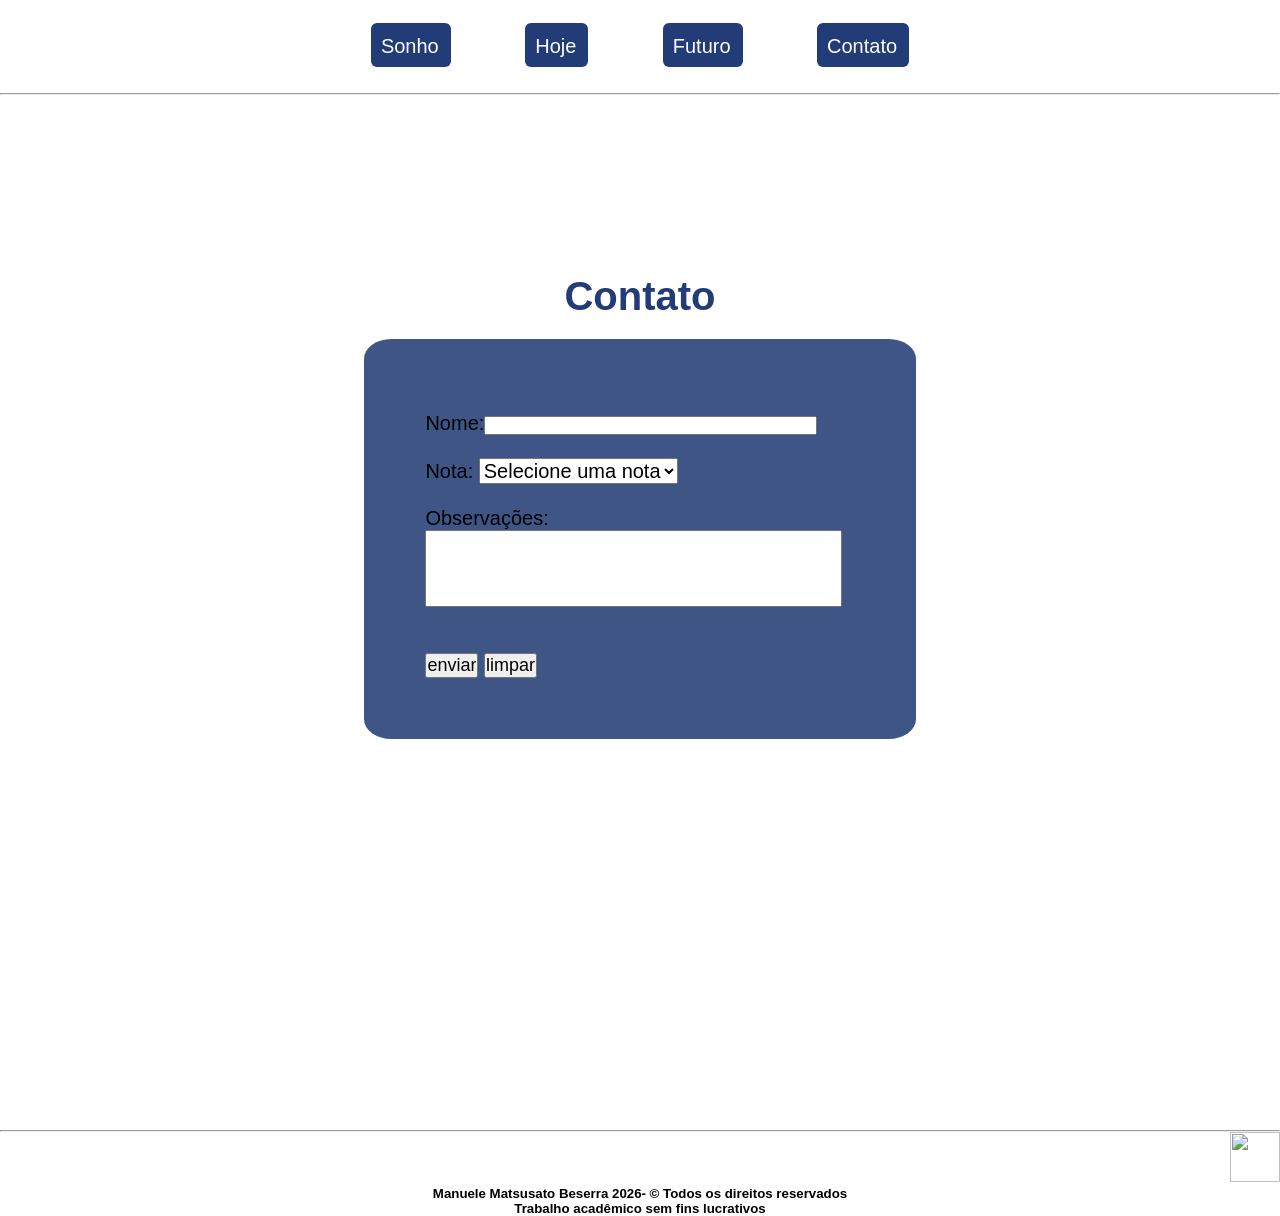
==== contato.html @ c13c302e "Add files via upload" ====
<!DOCTYPE html>
<html lang="pt-br">
    <head>
        <title>
            Nem todos os sonhos permanecem
        </title>
        <meta charset="UTF-8">
        <link rel="icon" type="image/jpg" href="img/tototo.jpg">
        <link rel="stylesheet" type="text/css" href="style.css">
		<script language="javascript" type="text/javascript">
			function validar(){
                var nome = usuario.nome.value;
                var nota = usuario.nota.value;

                if(nome=="")
                {
                    alert('Preencha o CAMPO DO NOME!!!');
                    usuario.nome.focus();
                    return false;
                }
                if(nota=="")
                {
                    alert('Selecione uma NOTA!!!');
                    usuario.nota.focus();
                    return false;
                }
                return true;
            }
            function processarform(){
				if(validar()){
					alert("Dados enviados com sucesso!");
					user.reset();
				}
				return false;
			}
        </script>
    </head>
    <body>
        <header>
            <div>
                <ul class="menu">
                    <li><a href="index.html">Sonho</a></li>
                    <li><a href="hoje.html">Hoje</a></li>
                    <li><a href="futuro.html">Futuro</a></li>
                    <li><a href="contato.html">Contato</a></li>
                </ul><hr>
            </div>
        </header>
		<main>
			<div class="cor">
				<h1>
					Contato
				</h1>
				<form name="usuario" onsubmit="return processarform()" method="post">
					Nome:<input name="nome" type="text" size="40" maxlength="40"><br><br>
					Nota:
					<select name="nota">
						<option value="">Selecione uma nota</option>
						<option value="0">0</option>
						<option value="1">1</option>
						<option value="">2</option>
						<option value="3">3</option>
						<option value="4">4</option>
						<option value="5">5</option>
					</select><br><br>
					Observações: <textarea cols="50" rows="5" name="comentario"></textarea><br><br>
					<input name="Enviar" type="submit" value="enviar" onclick="return validar()">
					<input name="Limpar" type="reset" value="limpar">
				</form>
			</div>
		</main>
		<footer><hr class="nana">
			<div>
				<a href="#">
					<img src="img/seta.jpg" width="3%"/>
				</a>
			</div>
            <h5 class="name">
                Manuele Matsusato Beserra 2026- &copy Todos os direitos reservados <br> Trabalho acadêmico sem fins lucrativos
            </h5>
        </footer>
    </body>
</html>
---- style.css ----
*{
    margin: 0px;
    padding: 0px;
    font-family: sans-serif;
    text-decoration: none;
    outline: none;
    user-select: none; 
}

ul.menu{
    text-align:center;
}

ul.menu li{
    display: inline-block;
    margin:35px; 
}

ul.menu li a {
    color: white;
    font-size: 20px;
    border-radius: 6px;
    background-color: rgb(33, 60, 119);
    padding: 12px 12px 10px 10px;
}

ul.menu li a:hover
{
    background-color: rgb(62, 85, 134);
}
main{
	background:url("img/fundo.jpg");
	background-position: center;
    background-repeat: no-repeat;
	background-size: cover;
    min-height: 115vh;
}
h1{
	font-size:40px;
	color: rgb(33, 60, 119);
	margin-bottom: 20px;
}
p{
	font-size: 20px;
	color: #4F4F4F;
	margin-bottom: 15px;
}
h5.name{
    text-align:center
}
img.eu {
    transition: 0.3s;
	width: 25%;
    height: 25%;
    object-fit: cover;
	border-radius:10px;
}

img.eu:hover {
    transform: translateY(-8px) scale(1.05);
    box-shadow: 0 16px 16px rgba(0, 0, 0, 0);
    border-radius: 10px;
}
form{
	background-color: rgb(62, 85, 134);
	padding: 6% 6% 5% 5%;
	border-radius: 5% ;
	font-size: 20px;
}
select{
	font-size:20px;
}
input[type="submit"], 
input[type="reset"], 
button {
    font-size: 18px;
    cursor: pointer;
}

textarea{
	resize: none;
	display: flex;
	align-items: flex-start;
}
footer div{
	text-align: right;
}

footer img{
	width: 50px;
	height: 50px;
}
.fil{
	display: flex;
    align-items: row;
    gap: 60px;
	justify-content:center;
	padding: 15% 30px 30px 30px;
}
.fila{
	text-align: center;
	padding: 14% 30px 30px 30px;
}
.cor{
    display: flex;
    flex-direction: column;
    align-items: center;
	padding: 14% 30px 60px 30px;
}
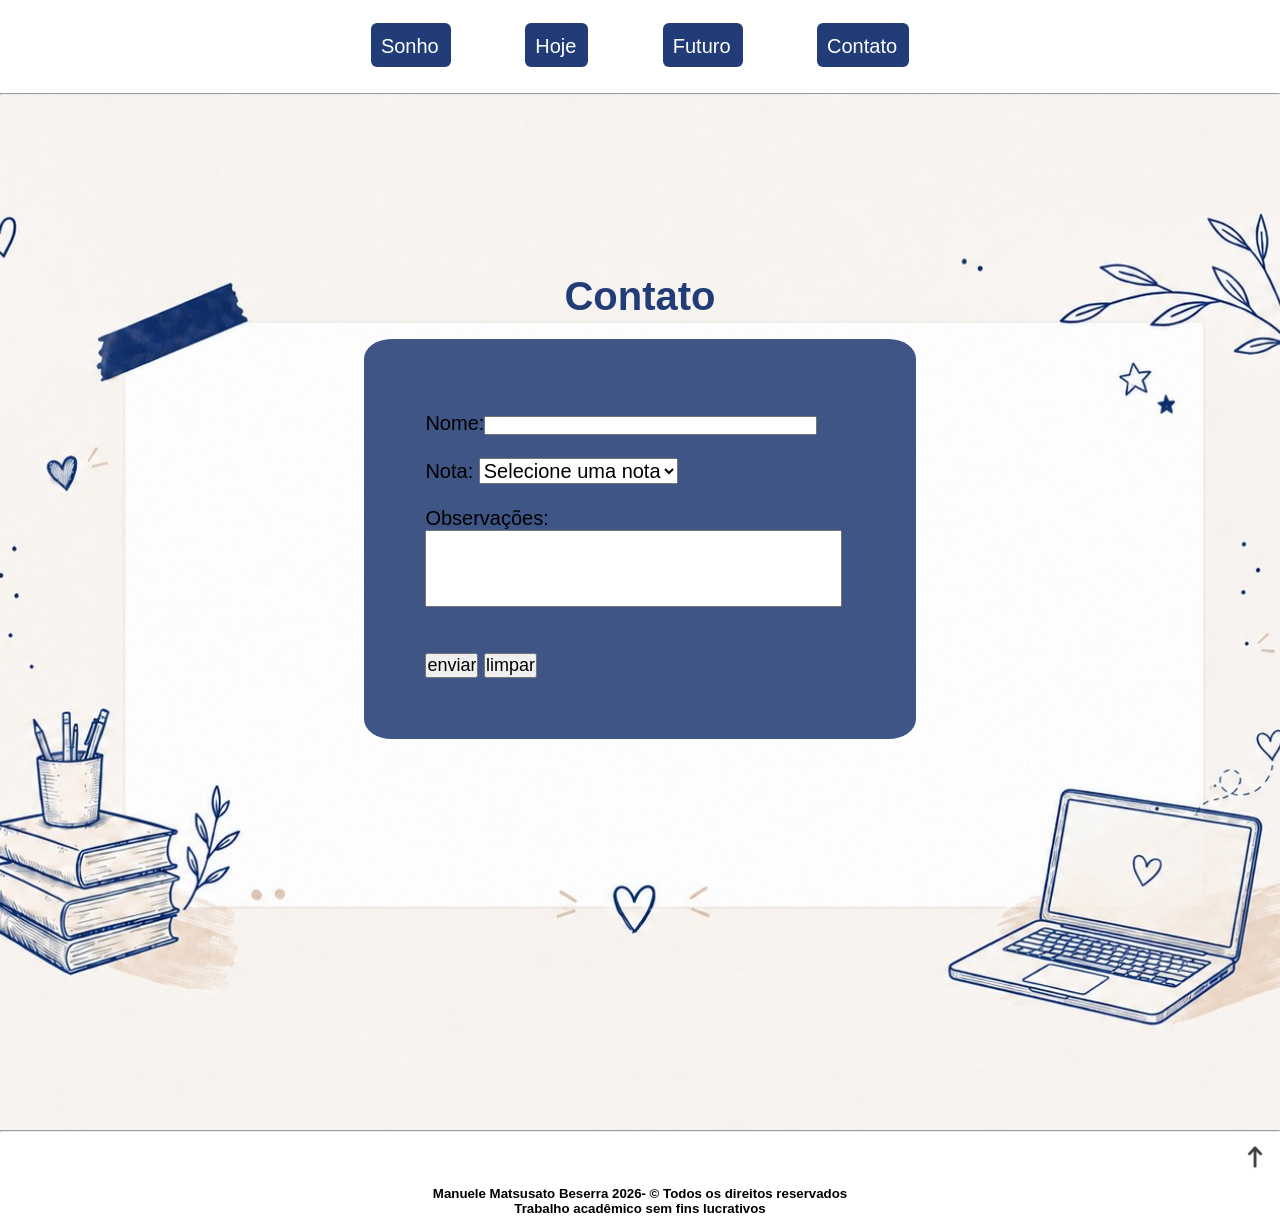
==== commit a0a3bf1a: "Add files via upload" ====
--- a/contato.html
+++ b/contato.html
@@ -5,7 +5,7 @@
             Nem todos os sonhos permanecem
         </title>
         <meta charset="UTF-8">
-        <link rel="icon" type="image/jpg" href="img/tototo.jpg">
+        <link rel="icon" type="image/jpg" href="img/gato.jpg">
         <link rel="stylesheet" type="text/css" href="style.css">
 		<script language="javascript" type="text/javascript">
 			function validar(){
